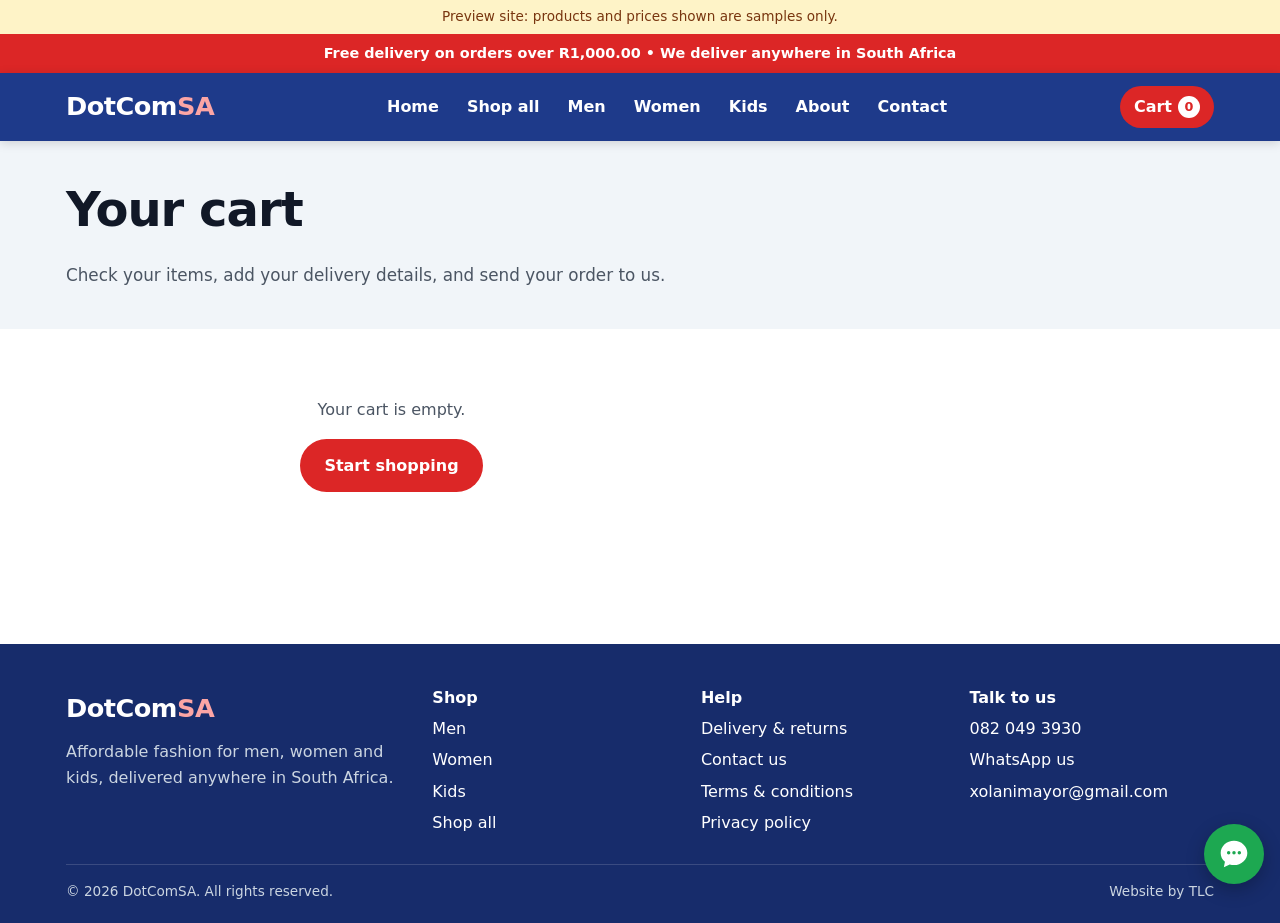
==== cart.html @ b3afbdf5 "Phase 1 preview build: DotComSA online store Full static store (home, shop, product, cart, about, co" ====
<!doctype html>
<html lang="en-ZA">
<head>
  <meta charset="utf-8">
  <meta name="viewport" content="width=device-width, initial-scale=1">
  <title>Your cart | DotComSA</title>
  <meta name="description" content="Review your DotComSA order and send it to us on WhatsApp or email.">
  <meta name="theme-color" content="#1E3A8A">
  <link rel="icon" href="assets/img/favicon.svg" type="image/svg+xml">
  <link rel="stylesheet" href="assets/css/styles.css">
</head>
<body data-page="cart">
  <a class="skip-link" href="#main">Skip to content</a>
  <div id="site-header"></div>

  <main id="main">
    <section class="page-head"><div class="container"><h1>Your cart</h1><p>Check your items, add your delivery details, and send your order to us.</p></div></section>
    <section class="section" style="padding-top:28px">
      <div class="container cart">
        <div id="cart-items"></div>
        <aside class="summary" id="cart-summary" hidden>
          <h2 style="font-size:1.3rem">Order summary</h2>
          <div class="summary__row"><span>Subtotal</span><span id="sum-subtotal"></span></div>
          <div class="summary__row"><span>Delivery</span><span id="sum-delivery"></span></div>
          <div class="summary__row summary__total"><span>Total</span><span id="sum-total"></span></div>
          <p class="hint" id="free-hint" style="color:var(--muted);font-size:.9rem"></p>

          <form class="form" id="order-form" novalidate>
            <h3 style="margin:8px 0 0">Delivery details</h3>
            <div class="field"><label for="f-name">Full name</label><input id="f-name" name="name" autocomplete="name" required data-error="Please enter your name."><div class="field__error"></div></div>
            <div class="field"><label for="f-phone">Cellphone number</label><input id="f-phone" name="phone" type="tel" autocomplete="tel" required data-error="Please enter a valid cellphone number."><div class="field__error"></div></div>
            <div class="field"><label for="f-address">Street address</label><input id="f-address" name="address" autocomplete="street-address" required data-error="Please enter your street address."><div class="field__error"></div></div>
            <div class="field"><label for="f-city">Suburb and town</label><input id="f-city" name="city" autocomplete="address-level2" required data-error="Please enter your suburb and town."><div class="field__error"></div></div>
            <div class="field"><label for="f-province">Province</label>
              <select id="f-province" name="province" required data-error="Please choose your province.">
                <option value="">Choose&hellip;</option>
                <option>Eastern Cape</option><option>Free State</option><option>Gauteng</option><option>KwaZulu-Natal</option><option>Limpopo</option><option>Mpumalanga</option><option>North West</option><option>Northern Cape</option><option>Western Cape</option>
              </select><div class="field__error"></div></div>
            <div class="field"><label for="f-postal">Postal code</label><input id="f-postal" name="postal" inputmode="numeric" autocomplete="postal-code" maxlength="4" required data-error="Please enter a 4-digit postal code."><div class="field__error"></div></div>
            <div class="field"><label for="f-notes">Notes (optional)</label><textarea id="f-notes" name="notes" rows="2"></textarea></div>
            <button class="btn btn--wa btn--block" type="button" id="send-wa">Send order on WhatsApp</button>
            <button class="btn btn--outline btn--block" type="button" id="send-email">Send order by email</button>
            <p class="hint" style="color:var(--muted);font-size:.85rem;margin:0">Your details go straight to DotComSA in your own WhatsApp or email message. We confirm stock, then send you payment details. See our <a href="privacy.html">privacy policy</a>.</p>
          </form>

          <div id="order-done" hidden>
            <p class="notice notice--ok">Your order message is ready. Press send in WhatsApp or your email app to place it. We'll reply to confirm and send payment details.</p>
            <div class="form" style="margin-top:12px">
              <button class="btn btn--red btn--block" type="button" id="clear-cart">I've sent it, clear my cart</button>
              <button class="btn btn--outline btn--block" type="button" id="back-to-form">Go back and edit</button>
            </div>
          </div>
        </aside>
      </div>
    </section>
  </main>

  <div id="site-footer"></div>
  <script src="assets/js/config.js"></script>
  <script src="assets/js/products.js"></script>
  <script src="assets/js/app.js"></script>
</body>
</html>
---- assets/css/styles.css ----
/* DotComSA - main stylesheet
   Colours come from the approved spec: deep blue, bright red, white. */
:root {
  --blue: #1E3A8A;
  --blue-dark: #172C6B;
  --blue-soft: #E0E7FF;
  --red: #DC2626;
  --red-dark: #B91C1C;
  --white: #FFFFFF;
  --bg-soft: #F1F5F9;
  --text: #111827;
  --muted: #4B5563;
  --border: #E2E8F0;
  --green-wa: #1DA851;
  --radius: 14px;
  --shadow: 0 6px 20px rgba(15, 23, 42, .08);
  --max: 1180px;
  --font: system-ui, -apple-system, "Segoe UI", Roboto, "Helvetica Neue", Arial, sans-serif;
}

*, *::before, *::after { box-sizing: border-box; }
html { -webkit-text-size-adjust: 100%; }
body {
  margin: 0;
  font-family: var(--font);
  font-size: 16px;
  line-height: 1.6;
  color: var(--text);
  background: var(--white);
}
img, svg { max-width: 100%; height: auto; display: block; }
a { color: var(--blue); }
a:hover { color: var(--red); }
h1, h2, h3 { line-height: 1.2; margin: 0 0 .5em; }
h1 { font-size: clamp(1.9rem, 4.5vw, 3rem); font-weight: 800; letter-spacing: -.02em; }
h2 { font-size: clamp(1.5rem, 3vw, 2rem); font-weight: 800; letter-spacing: -.01em; }
h3 { font-size: 1.15rem; font-weight: 700; }
p { margin: 0 0 1em; }

.container { width: 100%; max-width: var(--max); margin: 0 auto; padding: 0 16px; }
.section { padding: 56px 0; }
.section--soft { background: var(--bg-soft); }
.section__head { display: flex; justify-content: space-between; align-items: end; gap: 16px; margin-bottom: 24px; flex-wrap: wrap; }
.section__head p { color: var(--muted); margin: 0; }
.skip-link { position: absolute; left: -999px; top: 0; background: var(--blue); color: #fff; padding: 8px 12px; z-index: 100; }
.skip-link:focus { left: 8px; }

/* Preview banner (only while sample products are loaded) */
.preview-bar { background: #FEF3C7; color: #78350F; font-size: .85rem; text-align: center; padding: 6px 16px; }

/* Announcement bar */
.topbar { background: var(--red); color: #fff; font-size: .9rem; text-align: center; padding: 8px 16px; font-weight: 600; }

/* Header */
.header { position: sticky; top: 0; z-index: 50; background: var(--blue); color: #fff; box-shadow: 0 2px 10px rgba(0,0,0,.15); }
.header__inner { display: flex; align-items: center; justify-content: space-between; gap: 16px; min-height: 68px; }
.logo { color: #fff; text-decoration: none; font-weight: 900; font-size: 1.6rem; letter-spacing: -.02em; }
.logo span { color: #FCA5A5; }
.logo:hover { color: #fff; }
.nav { display: flex; gap: 4px; align-items: center; }
.nav a { color: #fff; text-decoration: none; font-weight: 600; padding: 8px 12px; border-radius: 999px; }
.nav a:hover, .nav a[aria-current="page"] { background: rgba(255,255,255,.15); color: #fff; }
.header__actions { display: flex; align-items: center; gap: 8px; }
.cart-link { position: relative; display: inline-flex; align-items: center; gap: 6px; color: #fff; text-decoration: none; font-weight: 700; background: var(--red); padding: 8px 14px; border-radius: 999px; }
.cart-link:hover { background: var(--red-dark); color: #fff; }
.cart-count { background: #fff; color: var(--red); border-radius: 999px; min-width: 22px; height: 22px; display: inline-grid; place-items: center; font-size: .8rem; padding: 0 6px; }
.menu-toggle { display: none; background: none; border: 2px solid rgba(255,255,255,.5); color: #fff; border-radius: 10px; padding: 6px 10px; font-weight: 700; cursor: pointer; font-size: 1rem; }

@media (max-width: 860px) {
  .menu-toggle { display: inline-block; }
  .nav { display: none; position: absolute; left: 0; right: 0; top: 100%; background: var(--blue-dark); flex-direction: column; align-items: stretch; padding: 8px 16px 16px; }
  .nav.is-open { display: flex; }
  .nav a { border-radius: 10px; padding: 12px; }
}

/* Buttons */
.btn { display: inline-flex; align-items: center; justify-content: center; gap: 8px; font: inherit; font-weight: 700; text-decoration: none; border: 2px solid transparent; border-radius: 999px; padding: 12px 22px; cursor: pointer; transition: background .15s, transform .1s; min-height: 48px; }
.btn:active { transform: translateY(1px); }
.btn--red { background: var(--red); color: #fff; }
.btn--red:hover { background: var(--red-dark); color: #fff; }
.btn--blue { background: var(--blue); color: #fff; }
.btn--blue:hover { background: var(--blue-dark); color: #fff; }
.btn--white { background: #fff; color: var(--blue); }
.btn--white:hover { background: var(--blue-soft); color: var(--blue); }
.btn--outline { background: transparent; color: var(--blue); border-color: var(--blue); }
.btn--outline:hover { background: var(--blue); color: #fff; }
.btn--wa { background: var(--green-wa); color: #fff; }
.btn--wa:hover { background: #168a42; color: #fff; }
.btn--block { width: 100%; }
.btn[disabled] { opacity: .5; cursor: not-allowed; }

/* Hero */
.hero { background: linear-gradient(135deg, var(--blue) 0%, var(--blue-dark) 100%); color: #fff; overflow: hidden; }
.hero__inner { display: grid; grid-template-columns: 1.1fr .9fr; gap: 32px; align-items: center; padding: 56px 16px; }
.hero p { font-size: 1.15rem; color: #E0E7FF; max-width: 34em; }
.hero__ctas { display: flex; gap: 12px; flex-wrap: wrap; margin-top: 24px; }
.hero__badges { display: flex; gap: 16px; flex-wrap: wrap; margin-top: 28px; font-weight: 600; color: #E0E7FF; font-size: .95rem; }
.hero__badges > span::before { content: "\2713"; color: #FCA5A5; margin-right: 6px; font-weight: 900; }
.hero__art { position: relative; }
.hero__art img { border-radius: 24px; background: rgba(255,255,255,.06); padding: 12px; }
@media (max-width: 860px) {
  .hero__inner { grid-template-columns: 1fr; padding: 40px 16px; }
  .hero__art { max-width: 300px; margin: 0 auto; }
}

/* Category tiles */
.cats { display: grid; grid-template-columns: repeat(3, 1fr); gap: 16px; }
.cat { display: block; text-decoration: none; color: #fff; border-radius: var(--radius); padding: 28px 22px; min-height: 160px; position: relative; overflow: hidden; box-shadow: var(--shadow); }
.cat h3 { font-size: 1.6rem; color: #fff; margin-bottom: 4px; }
.cat p { margin: 0; color: rgba(255,255,255,.85); }
.cat::after { content: "Shop now \2192"; display: block; margin-top: 18px; font-weight: 700; }
.cat--men { background: var(--blue); }
.cat--women { background: var(--red); }
.cat--kids { background: #2563EB; }
.cat:hover { color: #fff; filter: brightness(1.08); }
@media (max-width: 700px) { .cats { grid-template-columns: 1fr; } .cat { min-height: 120px; } }

/* Product grid */
.grid { display: grid; grid-template-columns: repeat(4, 1fr); gap: 20px; }
@media (max-width: 1000px) { .grid { grid-template-columns: repeat(3, 1fr); } }
@media (max-width: 700px) { .grid { grid-template-columns: repeat(2, 1fr); gap: 12px; } }
.card { background: #fff; border: 1px solid var(--border); border-radius: var(--radius); overflow: hidden; display: flex; flex-direction: column; transition: box-shadow .15s, transform .15s; }
.card:hover { box-shadow: var(--shadow); transform: translateY(-2px); }
.card__img { position: relative; display: block; aspect-ratio: 5 / 6; background: var(--bg-soft); }
.card__img img { width: 100%; height: 100%; object-fit: cover; }
.card__body { padding: 12px 14px 16px; display: flex; flex-direction: column; gap: 6px; flex: 1; }
.card__name { font-weight: 700; color: var(--text); text-decoration: none; line-height: 1.3; }
.card__name:hover { color: var(--blue); }
.card__cat { font-size: .8rem; text-transform: uppercase; letter-spacing: .06em; color: var(--muted); }
.card .btn { margin-top: auto; padding: 10px 14px; min-height: 42px; font-size: .95rem; }
.price { font-weight: 800; color: var(--blue); font-size: 1.1rem; }
.price del { color: var(--muted); font-weight: 500; font-size: .9rem; margin-left: 6px; }
.tag { position: absolute; top: 10px; left: 10px; background: var(--red); color: #fff; font-size: .75rem; font-weight: 800; padding: 4px 10px; border-radius: 999px; text-transform: uppercase; letter-spacing: .04em; }
.tag--soldout { background: #374151; }

/* Shop filters */
.filters { display: flex; gap: 12px; flex-wrap: wrap; align-items: center; margin-bottom: 24px; }
.chip { font: inherit; font-weight: 700; border: 2px solid var(--blue); color: var(--blue); background: #fff; border-radius: 999px; padding: 8px 16px; cursor: pointer; text-decoration: none; }
.chip[aria-pressed="true"], .chip:hover { background: var(--blue); color: #fff; }
.select { font: inherit; padding: 9px 12px; border: 2px solid var(--border); border-radius: 10px; background: #fff; }
.filters__sort { margin-left: auto; display: flex; gap: 8px; align-items: center; }
@media (max-width: 700px) { .filters__sort { margin-left: 0; width: 100%; } .filters__sort .select { flex: 1; } }
.empty { text-align: center; padding: 40px 16px; color: var(--muted); }

/* Product page */
.breadcrumb { font-size: .9rem; color: var(--muted); margin: 20px 0; }
.breadcrumb a { color: var(--muted); }
.product { display: grid; grid-template-columns: 1fr 1fr; gap: 40px; padding-bottom: 56px; }
.product__img { background: var(--bg-soft); border-radius: var(--radius); overflow: hidden; position: relative; }
.product__info .price { font-size: 1.6rem; display: block; margin-bottom: 16px; }
.option-group { margin: 18px 0; border: 0; padding: 0; }
.option-group legend { font-weight: 700; margin-bottom: 8px; padding: 0; }
.options { display: flex; flex-wrap: wrap; gap: 8px; }
.options input { position: absolute; opacity: 0; width: 1px; height: 1px; }
.options label { border: 2px solid var(--border); border-radius: 10px; padding: 8px 14px; cursor: pointer; font-weight: 600; min-width: 48px; text-align: center; }
.options input:checked + label { border-color: var(--blue); background: var(--blue); color: #fff; }
.options input:focus-visible + label { outline: 3px solid var(--red); outline-offset: 2px; }
.qty { display: inline-flex; align-items: center; border: 2px solid var(--border); border-radius: 999px; overflow: hidden; }
.qty button { background: #fff; border: 0; width: 44px; height: 44px; font-size: 1.2rem; cursor: pointer; font-weight: 700; color: var(--blue); }
.qty input { width: 48px; text-align: center; border: 0; font: inherit; font-weight: 700; -moz-appearance: textfield; }
.qty input::-webkit-outer-spin-button, .qty input::-webkit-inner-spin-button { -webkit-appearance: none; margin: 0; }
.product__actions { display: grid; gap: 10px; margin-top: 20px; }
.notice { padding: 12px 14px; border-radius: 10px; background: var(--blue-soft); color: var(--blue-dark); font-weight: 600; font-size: .95rem; }
.notice--error { background: #FEE2E2; color: var(--red-dark); }
.notice--ok { background: #DCFCE7; color: #166534; }
.perks { list-style: none; padding: 0; margin: 20px 0 0; display: grid; gap: 8px; color: var(--muted); font-size: .95rem; }
.perks li::before { content: "\2713"; color: var(--red); font-weight: 900; margin-right: 8px; }
@media (max-width: 800px) { .product { grid-template-columns: 1fr; gap: 20px; } }

/* Cart */
.cart { display: grid; grid-template-columns: 1.4fr 1fr; gap: 32px; padding-bottom: 56px; align-items: start; }
.cart-item { display: grid; grid-template-columns: 90px 1fr auto; gap: 14px; align-items: center; padding: 14px 0; border-bottom: 1px solid var(--border); }
.cart-item img { border-radius: 10px; background: var(--bg-soft); }
.cart-item__meta { font-size: .9rem; color: var(--muted); }
.cart-item__remove { background: none; border: 0; color: var(--red); font: inherit; font-weight: 600; cursor: pointer; padding: 4px 0; text-decoration: underline; }
.summary { background: var(--bg-soft); border-radius: var(--radius); padding: 22px; position: sticky; top: 90px; }
.summary__row { display: flex; justify-content: space-between; margin-bottom: 8px; }
.summary__total { font-size: 1.25rem; font-weight: 800; border-top: 2px solid var(--border); padding-top: 12px; margin-top: 12px; }
.form { display: grid; gap: 14px; }
.field label { display: block; font-weight: 700; margin-bottom: 4px; font-size: .95rem; }
.field input, .field select, .field textarea { width: 100%; font: inherit; padding: 11px 12px; border: 2px solid var(--border); border-radius: 10px; background: #fff; }
.field input:focus, .field select:focus, .field textarea:focus { outline: none; border-color: var(--blue); }
.field .hint { font-size: .85rem; color: var(--muted); margin-top: 4px; }
.field--error input, .field--error select { border-color: var(--red); }
.field__error { color: var(--red-dark); font-size: .85rem; font-weight: 600; margin-top: 4px; }
@media (max-width: 860px) { .cart { grid-template-columns: 1fr; } .summary { position: static; } }

/* Delivery map */
.delivery { display: grid; grid-template-columns: 1fr 1fr; gap: 40px; align-items: center; }
.delivery__map { background: #fff; border-radius: 24px; padding: 20px; box-shadow: var(--shadow); }
.delivery__points { list-style: none; padding: 0; margin: 20px 0 0; display: grid; gap: 12px; }
.delivery__points li { display: flex; gap: 12px; align-items: start; }
.delivery__points b { display: block; }
.dot { flex: none; width: 34px; height: 34px; border-radius: 50%; background: var(--red); color: #fff; display: grid; place-items: center; font-weight: 800; }
@media (max-width: 860px) { .delivery { grid-template-columns: 1fr; } }

/* Trust strip */
.trust { display: grid; grid-template-columns: repeat(4, 1fr); gap: 16px; text-align: center; }
.trust div { background: #fff; border-radius: var(--radius); padding: 20px 14px; border: 1px solid var(--border); }
.trust b { display: block; color: var(--blue); font-size: 1.05rem; }
.trust div > span { color: var(--muted); font-size: .9rem; }
@media (max-width: 800px) { .trust { grid-template-columns: repeat(2, 1fr); } }

/* Contact strip */
.contact-cards { display: grid; grid-template-columns: repeat(3, 1fr); gap: 16px; }
.contact-card { border: 1px solid var(--border); border-radius: var(--radius); padding: 22px; text-align: center; }
.contact-card h3 { margin-bottom: 6px; }
.contact-card p { color: var(--muted); }
@media (max-width: 800px) { .contact-cards { grid-template-columns: 1fr; } }

/* Text pages */
.page-head { background: var(--bg-soft); padding: 40px 0; }
.page-head p { color: var(--muted); margin: 0; font-size: 1.05rem; }
.prose { max-width: 760px; padding: 40px 16px 56px; }
.prose h2 { margin-top: 1.6em; font-size: 1.4rem; }
.prose ul { padding-left: 1.2em; }
.prose li { margin-bottom: .4em; }

/* Footer */
.footer { background: var(--blue-dark); color: #CBD5E1; padding: 44px 0 20px; margin-top: 0; }
.footer a { color: #fff; text-decoration: none; }
.footer a:hover { color: #FCA5A5; }
.footer__grid { display: grid; grid-template-columns: 1.4fr 1fr 1fr 1fr; gap: 24px; }
.footer h3 { color: #fff; font-size: 1rem; }
.footer ul { list-style: none; padding: 0; margin: 0; display: grid; gap: 6px; }
.footer__bottom { border-top: 1px solid rgba(255,255,255,.15); margin-top: 28px; padding-top: 16px; font-size: .85rem; display: flex; justify-content: space-between; gap: 12px; flex-wrap: wrap; }
@media (max-width: 800px) { .footer__grid { grid-template-columns: 1fr 1fr; } .footer__grid > div:first-child { grid-column: 1 / -1; } }

/* Floating WhatsApp button */
.wa-float { position: fixed; right: 16px; bottom: 16px; z-index: 60; width: 60px; height: 60px; border-radius: 50%; background: var(--green-wa); display: grid; place-items: center; box-shadow: 0 6px 18px rgba(0,0,0,.25); }
.wa-float:hover { background: #168a42; }
.wa-float svg { width: 32px; height: 32px; }

/* Toast */
.toast { visibility: hidden; position: fixed; left: 50%; bottom: 24px; transform: translateX(-50%) translateY(150%); background: var(--text); color: #fff; padding: 12px 18px; border-radius: 999px; font-weight: 600; z-index: 70; transition: transform .25s; max-width: calc(100% - 32px); text-align: center; }
.toast.is-visible { visibility: visible; transform: translateX(-50%) translateY(0); }
.toast a { color: #FCA5A5; margin-left: 8px; }

:focus-visible { outline: 3px solid var(--red); outline-offset: 2px; }
@media (prefers-reduced-motion: reduce) { * { transition: none !important; } }
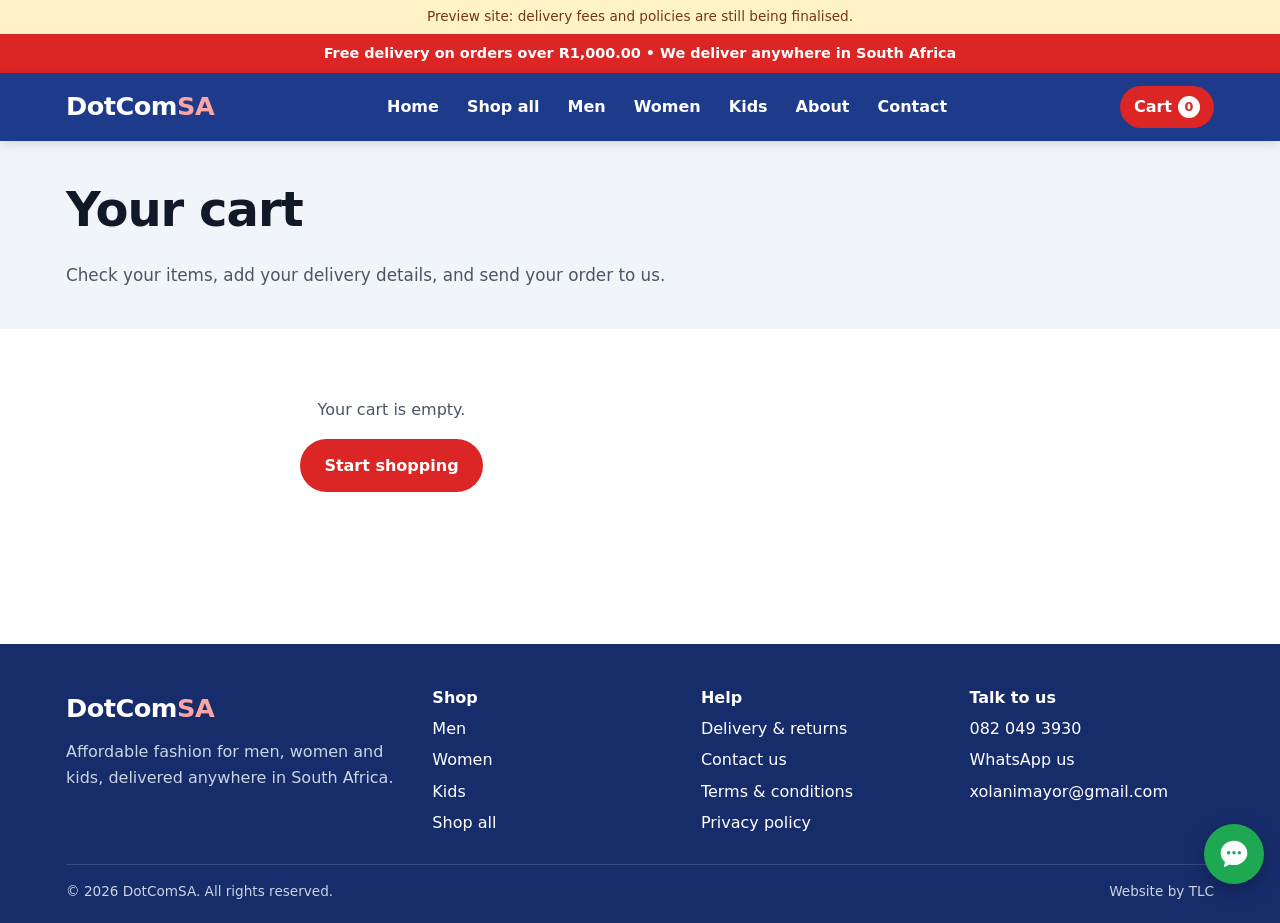
==== commit d0582dc5: "Phase 2: PayFast card payments with automatic commission split - Server-priced checkout (PHP) sendin" ====
--- a/cart.html
+++ b/cart.html
@@ -17,7 +17,7 @@
     <section class="page-head"><div class="container"><h1>Your cart</h1><p>Check your items, add your delivery details, and send your order to us.</p></div></section>
     <section class="section" style="padding-top:28px">
       <div class="container cart">
-        <div id="cart-items"></div>
+        <div><div id="cart-notice"></div><div id="cart-items"></div></div>
         <aside class="summary" id="cart-summary" hidden>
           <h2 style="font-size:1.3rem">Order summary</h2>
           <div class="summary__row"><span>Subtotal</span><span id="sum-subtotal"></span></div>
@@ -28,6 +28,7 @@
           <form class="form" id="order-form" novalidate>
             <h3 style="margin:8px 0 0">Delivery details</h3>
             <div class="field"><label for="f-name">Full name</label><input id="f-name" name="name" autocomplete="name" required data-error="Please enter your name."><div class="field__error"></div></div>
+            <div class="field" id="email-field" hidden><label for="f-email">Email address</label><input id="f-email" name="email" type="email" autocomplete="email" data-error="Please enter a valid email address."><div class="hint">For your payment receipt and order updates.</div><div class="field__error"></div></div>
             <div class="field"><label for="f-phone">Cellphone number</label><input id="f-phone" name="phone" type="tel" autocomplete="tel" required data-error="Please enter a valid cellphone number."><div class="field__error"></div></div>
             <div class="field"><label for="f-address">Street address</label><input id="f-address" name="address" autocomplete="street-address" required data-error="Please enter your street address."><div class="field__error"></div></div>
             <div class="field"><label for="f-city">Suburb and town</label><input id="f-city" name="city" autocomplete="address-level2" required data-error="Please enter your suburb and town."><div class="field__error"></div></div>
@@ -38,9 +39,16 @@
               </select><div class="field__error"></div></div>
             <div class="field"><label for="f-postal">Postal code</label><input id="f-postal" name="postal" inputmode="numeric" autocomplete="postal-code" maxlength="4" required data-error="Please enter a 4-digit postal code."><div class="field__error"></div></div>
             <div class="field"><label for="f-notes">Notes (optional)</label><textarea id="f-notes" name="notes" rows="2"></textarea></div>
-            <button class="btn btn--wa btn--block" type="button" id="send-wa">Send order on WhatsApp</button>
-            <button class="btn btn--outline btn--block" type="button" id="send-email">Send order by email</button>
-            <p class="hint" style="color:var(--muted);font-size:.85rem;margin:0">Your details go straight to DotComSA in your own WhatsApp or email message. We confirm stock, then send you payment details. See our <a href="privacy.html">privacy policy</a>.</p>
+            <div id="pay-error" role="alert"></div>
+            <div id="card-pay" hidden class="form">
+              <button class="btn btn--red btn--block" type="button" id="pay-card">Pay securely with PayFast</button>
+              <p class="hint" style="color:var(--muted);font-size:.85rem;margin:0">You'll pay on PayFast's secure page by card, Instant EFT or other options. We never see your card details. See our <a href="privacy.html">privacy policy</a>.</p>
+            </div>
+            <div id="manual-order" class="form">
+              <button class="btn btn--wa btn--block" type="button" id="send-wa">Send order on WhatsApp</button>
+              <button class="btn btn--outline btn--block" type="button" id="send-email">Send order by email</button>
+              <p class="hint" style="color:var(--muted);font-size:.85rem;margin:0">Your details go straight to DotComSA in your own WhatsApp or email message. We confirm stock, then send you payment details. See our <a href="privacy.html">privacy policy</a>.</p>
+            </div>
           </form>
 
           <div id="order-done" hidden>
--- a/assets/css/styles.css
+++ b/assets/css/styles.css
@@ -19,6 +19,7 @@
 }
 
 *, *::before, *::after { box-sizing: border-box; }
+[hidden] { display: none !important; }
 html { -webkit-text-size-adjust: 100%; }
 body {
   margin: 0;
